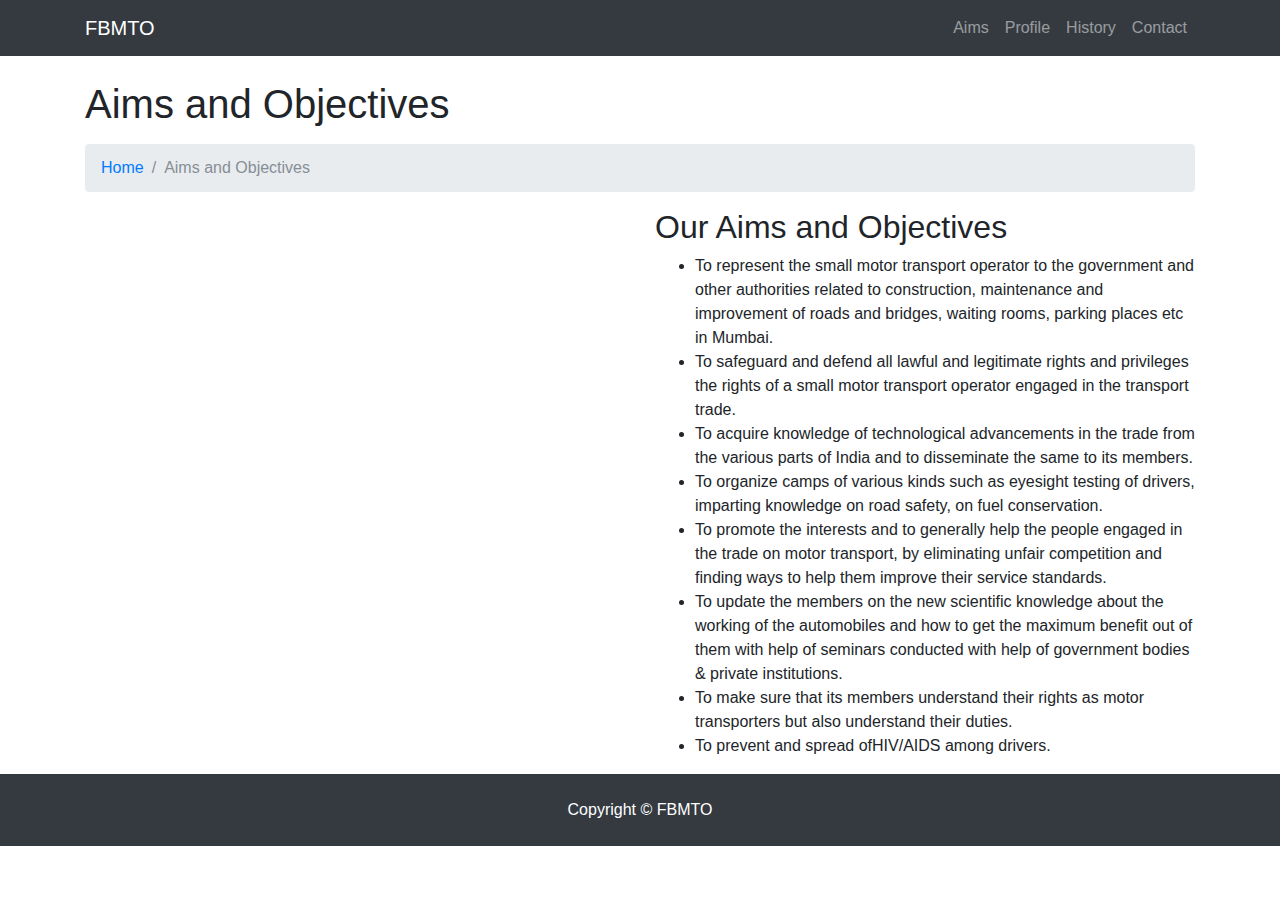
==== about.html @ 73b94bdb "set up basic static site" ====
<!DOCTYPE html>
<html lang="en">

  <head>

    <meta charset="utf-8">
    <meta name="viewport" content="width=device-width, initial-scale=1, shrink-to-fit=no">
    <meta name="description" content="">
    <meta name="author" content="">

    <title>FBMTO</title>

    <!-- Bootstrap core CSS -->
    <link href="vendor/bootstrap/css/bootstrap.min.css" rel="stylesheet">

    <!-- Custom styles for this template -->
    <link href="css/modern-business.css" rel="stylesheet">

  </head>

  <body>

    <!-- Navigation -->
    <nav class="navbar fixed-top navbar-expand-lg navbar-dark bg-dark fixed-top">
      <div class="container">
        <a class="navbar-brand" href="index.html">FBMTO</a>
        <button class="navbar-toggler navbar-toggler-right" type="button" data-toggle="collapse" data-target="#navbarResponsive" aria-controls="navbarResponsive" aria-expanded="false" aria-label="Toggle navigation">
          <span class="navbar-toggler-icon"></span>
        </button>
        <div class="collapse navbar-collapse" id="navbarResponsive">
          <ul class="navbar-nav ml-auto">
            <li class="nav-item">
              <a class="nav-link" href="about.html">Aims</a>
            </li>
            <li class="nav-item">
              <a class="nav-link" href="profile.html">Profile</a>
            </li>
            <li class="nav-item">
              <a class="nav-link" href="history.html">History</a>
            </li>
            <li class="nav-item">
              <a class="nav-link" href="contact.html">Contact</a>
            </li>
          </ul>
        </div>
      </div>
    </nav>

    <!-- Page Content -->
    <div class="container">

      <!-- Page Heading/Breadcrumbs -->
      <h1 class="mt-4 mb-3">Aims and Objectives</h1>

      <ol class="breadcrumb">
        <li class="breadcrumb-item">
          <a href="index.html">Home</a>
        </li>
        <li class="breadcrumb-item active">Aims and Objectives</li>
      </ol>

      <!-- Intro Content -->
      <div class="row">
        <div class="col-lg-6">
          <img class="img-fluid rounded mb-4" src="./images/awareness.jpg" alt="">
        </div>
        <div class="col-lg-6">
          <h2>Our Aims and Objectives</h2>
          <ul>
            <li>To represent the small motor transport operator to the government and other authorities related to construction, maintenance and improvement of roads and bridges, waiting rooms, parking places etc in Mumbai.</li>
            <li>To safeguard and defend all lawful and legitimate rights and privileges the rights of a small motor transport operator engaged in the transport trade.</li>
            <li>To acquire knowledge of technological advancements in the trade from the various parts of India and to disseminate the same to its members.</li>
            <li>To organize camps of various kinds such as eyesight testing of drivers, imparting knowledge on road safety, on fuel conservation.</li>
            <li>To promote the interests and to generally help the people engaged in the trade on motor transport, by eliminating unfair competition and finding ways to help them improve their service standards.</li>
            <li>To update the members on the new scientific knowledge about the working of the automobiles and how to get the maximum benefit out of them with help of seminars conducted with help of government bodies & private institutions.</li>
            <li>To make sure that its members understand their rights as motor transporters but also understand their duties.</li>
            <li>To prevent and spread ofHIV/AIDS among drivers.</li>
          </ul>
        </div>
      </div>
      <!-- /.row -->

    </div>
    <!-- /.container -->

    <!-- Footer -->
    <footer class="py-4 bg-dark">
      <div class="container">
        <p class="m-0 text-center text-white">Copyright &copy; FBMTO</p>
      </div>
      <!-- /.container -->
    </footer>

    <!-- Bootstrap core JavaScript -->
    <script src="vendor/jquery/jquery.min.js"></script>
    <script src="vendor/bootstrap/js/bootstrap.bundle.min.js"></script>

  </body>

</html>
---- css/modern-business.css ----
/*!
 * Start Bootstrap - Modern Business (https://startbootstrap.com/template-overviews/modern-business)
 * Copyright 2013-2017 Start Bootstrap
 * Licensed under MIT (https://github.com/BlackrockDigital/startbootstrap-logomodern-business-nav/blob/master/LICENSE)
 */

body {
  padding-top: 54px;
}

@media (min-width: 992px) {
  body {
    padding-top: 56px;
  }
}

.carousel-item {
  height: 65vh;
  min-height: 500px;
  background: no-repeat center center scroll;
  -webkit-background-size: 100%;
  -moz-background-size: 100%;
  -o-background-size: 100%;
  background-size: 100%;
}

.portfolio-item {
  margin-bottom: 30px;
}

.logo {
  height: 50px;
  width: 50px;
}
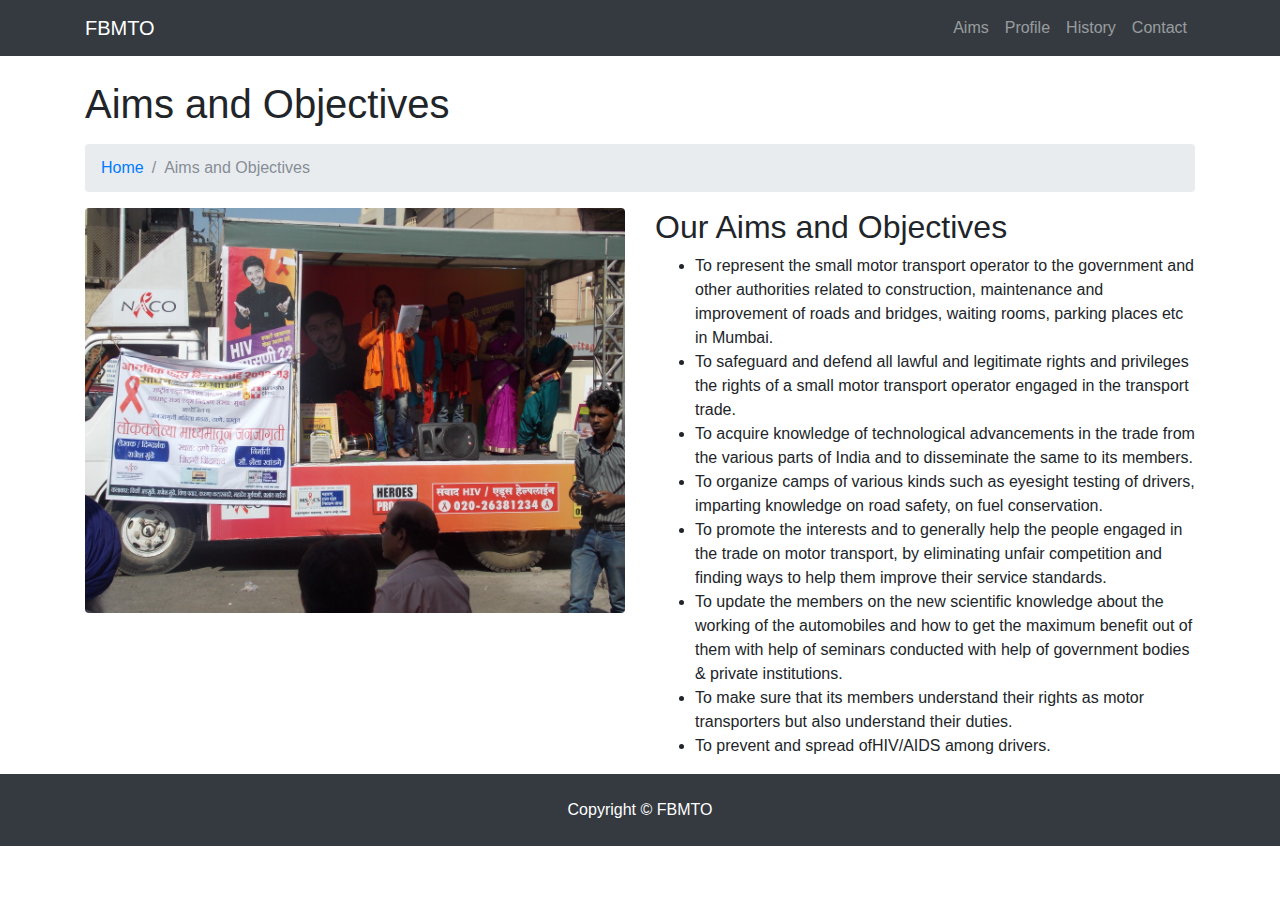
==== commit 01f209ee: "case sensitive file names" ====
--- a/about.html
+++ b/about.html
@@ -62,7 +62,7 @@
       <!-- Intro Content -->
       <div class="row">
         <div class="col-lg-6">
-          <img class="img-fluid rounded mb-4" src="./images/awareness.jpg" alt="">
+          <img class="img-fluid rounded mb-4" src="./images/awareness.JPG" alt="">
         </div>
         <div class="col-lg-6">
           <h2>Our Aims and Objectives</h2>
